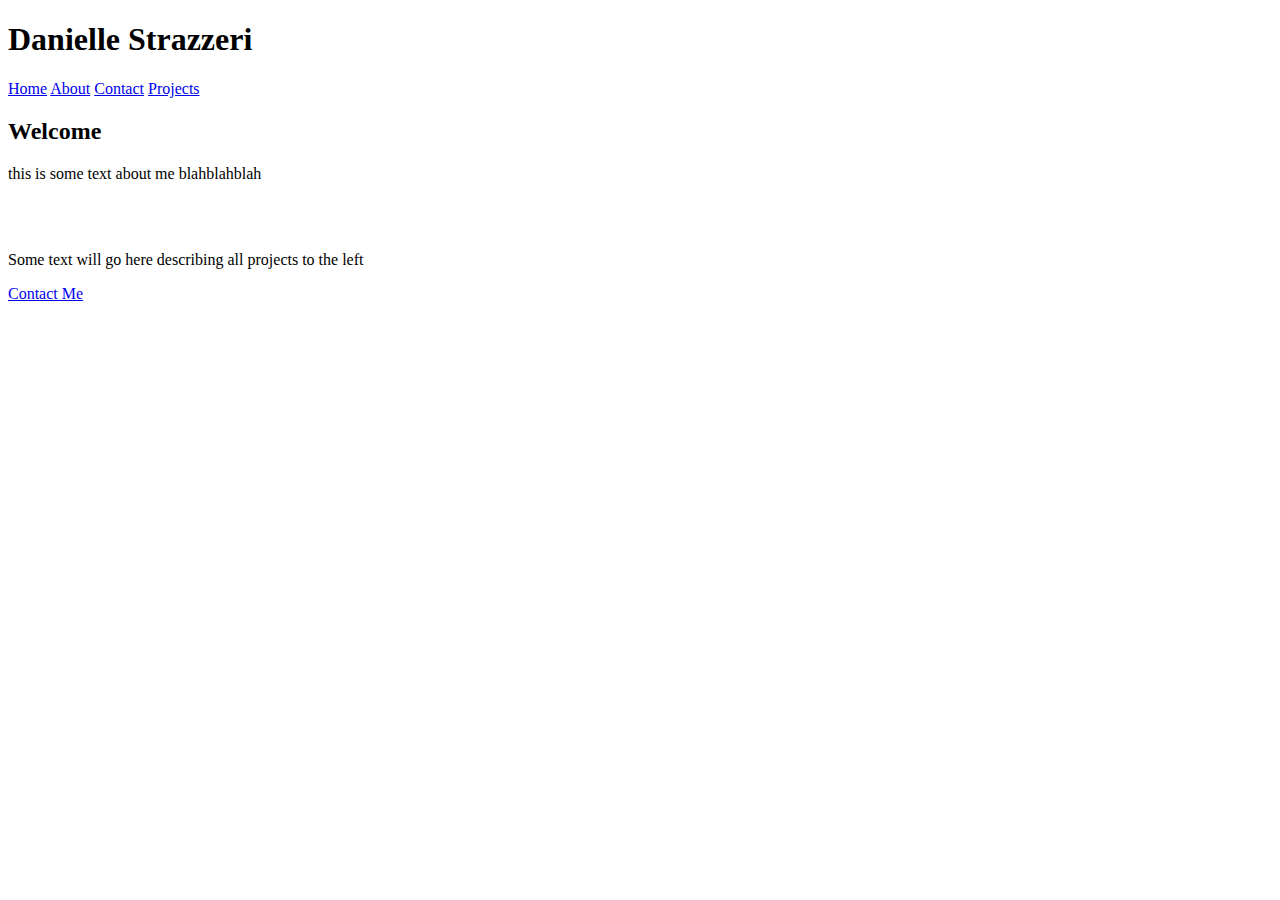
==== index.html @ 1685ab50 "mapping out webpage" ====
<!DOCTYPE html>
<html lang="en">
<head>
    <meta charset="UTF-8">
    <meta name="viewport" content="width=device-width, initial-scale=1.0">
    <title>Danielle Strazzeri</title>
</head>
<body>
    <h1>Danielle Strazzeri</h1>

    <nav>
        <a href="#">Home</a>
        <a href="#">About</a>
        <a href="#">Contact</a>
        <a href="#">Projects</a>
    </nav>

<section>
    <h2>Welcome</h2>
    <p>this is some text about me blahblahblah</p>
</section>

    <img src="#" alt="">

<section>
    <img src="#" alt="">
    <img src="#" alt="">
    <img src="#" alt="">
    <img src="#" alt="">
    <p>Some text will go here describing all projects to the left</p>
</section>

<footer>
    <nav>
        <a href="#">Contact Me</a>
    </nav>
</footer>
</body>
</html>
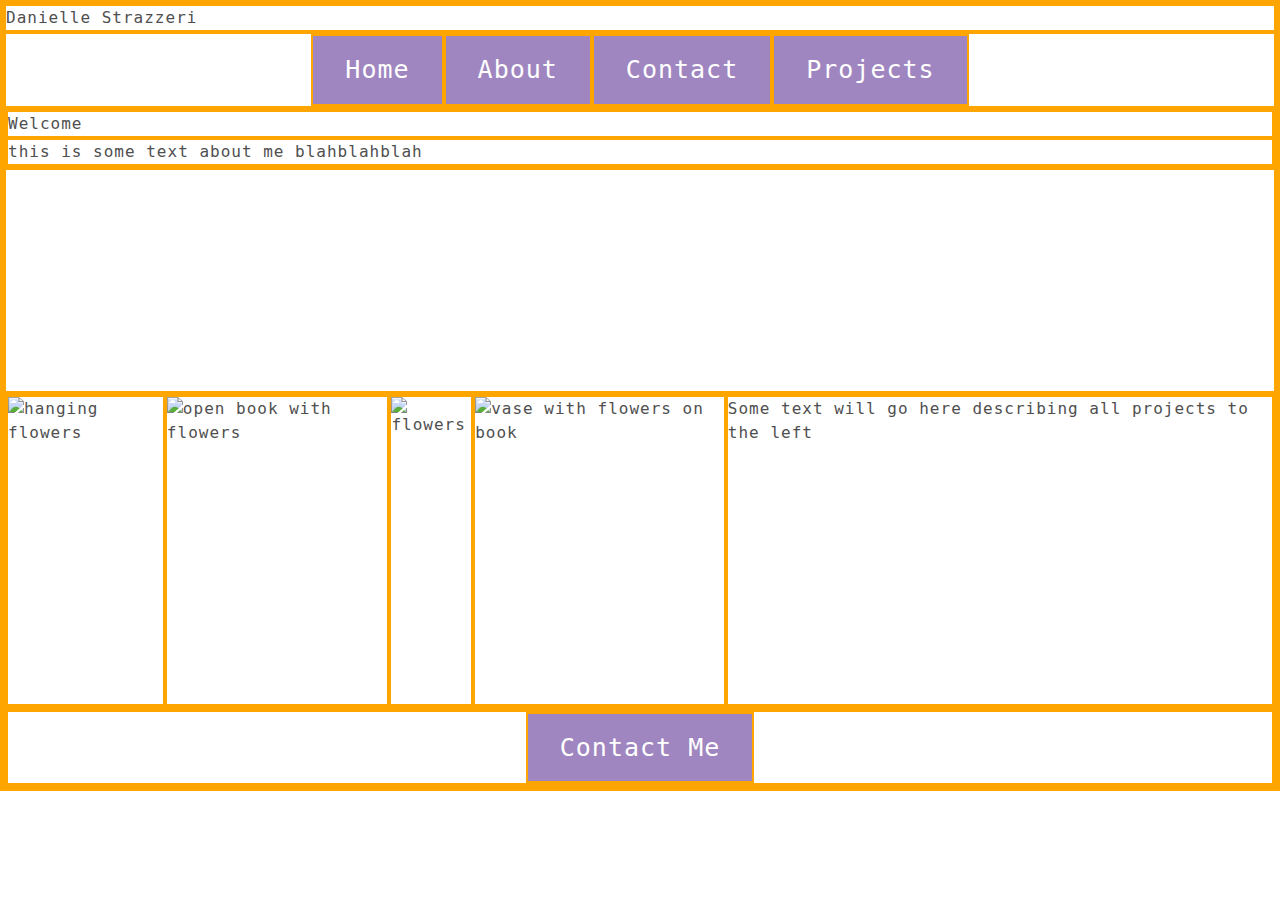
==== commit c3aa5b9b: "testtesttest" ====
--- a/index.html
+++ b/index.html
@@ -1,32 +1,37 @@
 <!DOCTYPE html>
 <html lang="en">
 <head>
+
     <meta charset="UTF-8">
     <meta name="viewport" content="width=device-width, initial-scale=1.0">
     <title>Danielle Strazzeri</title>
+    <link rel="stylesheet" href="style/index.css">
 </head>
 <body>
     <h1>Danielle Strazzeri</h1>
 
     <nav>
-        <a href="#">Home</a>
-        <a href="#">About</a>
-        <a href="#">Contact</a>
-        <a href="#">Projects</a>
+        <a href="index.html">Home</a>
+        <a href="about.html">About</a>
+        <a href="contact.html">Contact</a>
+        <a href="projects.html">Projects</a>
     </nav>
 
-<section>
+<section class="intro">
     <h2>Welcome</h2>
     <p>this is some text about me blahblahblah</p>
 </section>
 
-    <img src="#" alt="">
+<section class="bigimg">
+<!--<img src="https://images.unsplash.com/photo-1478744919174-118dbd24973e?ixid=MnwxMjA3fDB8MHxzZWFyY2h8OHx8d2l0Y2h8ZW58MHx8MHx8&ixlib=rb-1.2.1&auto=format&fit=crop&w=500&q=60
+" alt="potion bottles">-->
+</section>
 
-<section>
-    <img src="#" alt="">
-    <img src="#" alt="">
-    <img src="#" alt="">
-    <img src="#" alt="">
+<section class="gallery">
+    <img src="https://images.unsplash.com/photo-1531168557378-436035c2a05c?ixid=MnwxMjA3fDB8MHxzZWFyY2h8MTZ8fHdpdGNofGVufDB8fDB8fA%3D%3D&ixlib=rb-1.2.1&auto=format&fit=crop&w=500&q=60" alt="hanging flowers">
+    <img src="https://images.unsplash.com/photo-1518281579100-d51bcf505b0e?ixid=MnwxMjA3fDB8MHxzZWFyY2h8MzV8fHdpdGNofGVufDB8fDB8fA%3D%3D&ixlib=rb-1.2.1&auto=format&fit=crop&w=500&q=60" alt="open book with flowers">
+    <img src="https://images.unsplash.com/photo-1490297696403-9d3cb46c3f2a?ixid=MnwxMjA3fDB8MHxzZWFyY2h8NDF8fHdpdGNofGVufDB8MXwwfHw%3D&ixlib=rb-1.2.1&auto=format&fit=crop&w=500&q=60" alt="flowers">
+    <img src="https://images.unsplash.com/photo-1471363159950-bc68f8be7abb?ixid=MnwxMjA3fDB8MHxzZWFyY2h8MXx8d2l0Y2h8ZW58MHwxfDB8fA%3D%3D&ixlib=rb-1.2.1&auto=format&fit=crop&w=500&q=60" alt="vase with flowers on book">
     <p>Some text will go here describing all projects to the left</p>
 </section>
 
--- a/style/index.css
+++ b/style/index.css
@@ -0,0 +1,90 @@
+/* Add CSS styling here */
+/*css reset*/
+html, body, div, span, applet, object, iframe, table, caption, tbody, tfoot, thead, tr, th, td, 
+del, dfn, em, font, img, ins, kbd, q, s, samp, small, strike, strong, sub, sup, tt, var, 
+h1, h2, h3, h4, h5, h6, p, blockquote, pre, a, abbr, acronym, address, big, cite, code, 
+dl, dt, dd, ol, ul, li, fieldset, form, label, legend {
+	vertical-align: baseline;
+	font-family: inherit;
+	font-weight: inherit;
+	font-style: inherit;
+	font-size: 100%;
+	outline: 0;
+	padding: 0;
+	margin: 0;
+	}
+/* remember to define focus styles! */
+:focus {
+	outline: 0;
+	}
+ol, ul {
+	list-style: none;
+	}
+/* tables still need cellspacing="0" in the markup */
+table {
+	border-collapse: separate;
+	border-spacing: 0;
+	}
+caption, th, td {
+	font-weight: normal;
+	text-align: left;
+	}
+/* remove possible quote marks (") from <q> & <blockquote> */
+blockquote:before, blockquote:after, q:before, q:after {
+	content: "";
+	}
+blockquote, q {
+	quotes: "" "";
+	}
+    
+    *{
+        box-sizing: border-box;
+        padding: 0;
+        margin: 0;
+        max-width: 100%; 
+        border: orange 2px solid;
+    }
+    /*general styles*/
+    html{
+        font-size: 62.5%;
+    }
+    body {
+        font-size: 1.6rem;
+        line-height: 1.5;
+        color: #4F4F4F;  
+        font-family: 'Roboto Mono', monospace;
+        letter-spacing: 1px;
+ }
+nav {
+    display: flex;
+    justify-content:center;
+}
+
+a {
+    text-decoration: none;
+    background-color: #9F86C0;
+    padding: 15px 32px;
+    text-align:center;
+    font-size:25px;
+    color:white;
+}
+a:hover {
+    background-color:#4F4F4F;
+}
+.bigimg{
+    height:25vh;
+    background-image:url('https://images.pexels.com/photos/5995211/pexels-photo-5995211.jpeg?auto=compress&cs=tinysrgb&dpr=1&w=500');
+    margin-top:0;
+    background-size:cover;
+    background-repeat:no-repeat;
+    background-position:center;
+  display:flex;
+  justify-content:center;
+  align-items:center;
+}
+
+ .gallery {
+    height: 35vh;
+    display: flex;
+     justify-content:space-between;
+ }
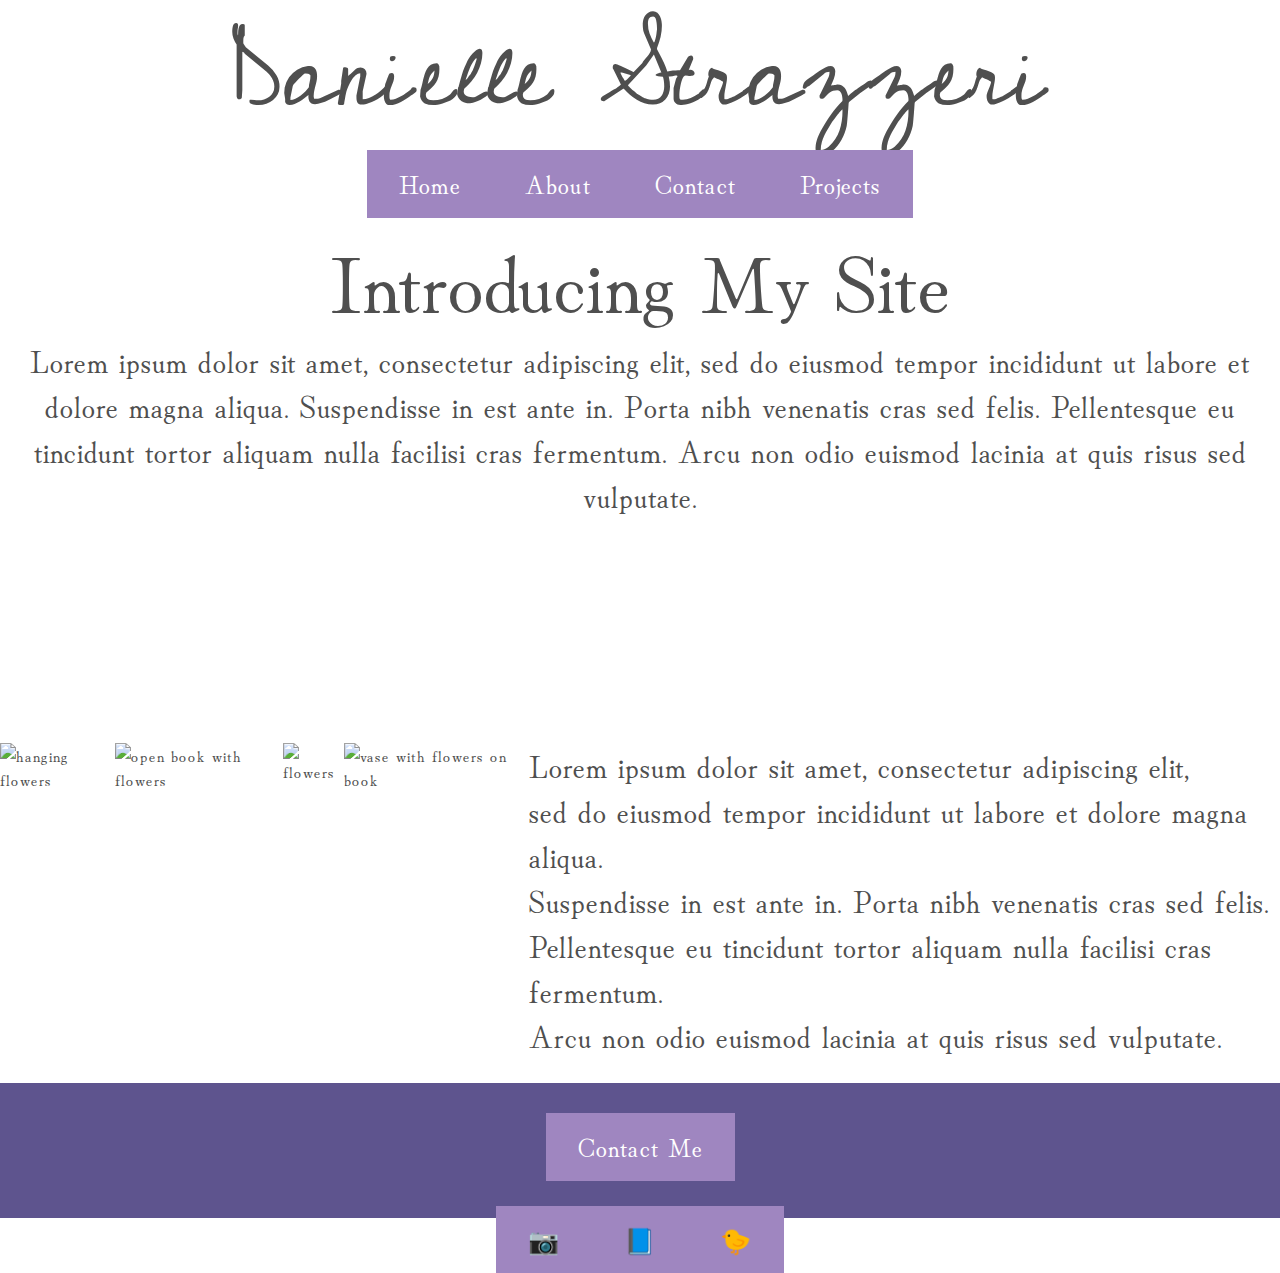
==== commit 140e98fd: "cleaned up code, worked on bottom nav" ====
--- a/index.html
+++ b/index.html
@@ -1,13 +1,17 @@
 <!DOCTYPE html>
 <html lang="en">
 <head>
-
+    <link rel="preconnect" href="https://fonts.googleapis.com">
+<link rel="preconnect" href="https://fonts.gstatic.com" crossorigin>
+<link href="https://fonts.googleapis.com/css2?family=Cedarville+Cursive&family=Hina+Mincho&display=swap" rel="stylesheet">
     <meta charset="UTF-8">
     <meta name="viewport" content="width=device-width, initial-scale=1.0">
     <title>Danielle Strazzeri</title>
     <link rel="stylesheet" href="style/index.css">
 </head>
 <body>
+
+    <section class="top"></section>
     <h1>Danielle Strazzeri</h1>
 
     <nav>
@@ -18,8 +22,9 @@
     </nav>
 
 <section class="intro">
-    <h2>Welcome</h2>
-    <p>this is some text about me blahblahblah</p>
+    <h2>Introducing My Site</h2>
+    <p>Lorem ipsum dolor sit amet, consectetur adipiscing elit, sed do eiusmod tempor incididunt ut labore et dolore magna aliqua. Suspendisse in est ante in. Porta nibh venenatis cras sed felis. Pellentesque eu tincidunt tortor aliquam nulla facilisi cras fermentum. Arcu non odio euismod lacinia at quis risus sed vulputate.</p>
+</section>
 </section>
 
 <section class="bigimg">
@@ -32,13 +37,28 @@
     <img src="https://images.unsplash.com/photo-1518281579100-d51bcf505b0e?ixid=MnwxMjA3fDB8MHxzZWFyY2h8MzV8fHdpdGNofGVufDB8fDB8fA%3D%3D&ixlib=rb-1.2.1&auto=format&fit=crop&w=500&q=60" alt="open book with flowers">
     <img src="https://images.unsplash.com/photo-1490297696403-9d3cb46c3f2a?ixid=MnwxMjA3fDB8MHxzZWFyY2h8NDF8fHdpdGNofGVufDB8MXwwfHw%3D&ixlib=rb-1.2.1&auto=format&fit=crop&w=500&q=60" alt="flowers">
     <img src="https://images.unsplash.com/photo-1471363159950-bc68f8be7abb?ixid=MnwxMjA3fDB8MHxzZWFyY2h8MXx8d2l0Y2h8ZW58MHwxfDB8fA%3D%3D&ixlib=rb-1.2.1&auto=format&fit=crop&w=500&q=60" alt="vase with flowers on book">
-    <p>Some text will go here describing all projects to the left</p>
+    <p>Lorem ipsum dolor sit amet, consectetur adipiscing elit,<br>
+    sed do eiusmod tempor incididunt ut labore et dolore magna aliqua.<br>
+    Suspendisse in est ante in. Porta nibh venenatis cras sed felis.<br>
+    Pellentesque eu tincidunt tortor aliquam nulla facilisi cras fermentum.<br>
+    Arcu non odio euismod lacinia at quis risus sed vulputate.</p>
 </section>
 
 <footer>
+    <div>
     <nav>
-        <a href="#">Contact Me</a>
+        <a class="btmlink" href="#">Contact Me</a>
     </nav>
+    </div>
+    <div>
+        <nav class="social">
+            <a href="http://instagram.com" target="_blank">📷</a>
+            <a href="http://facebook.com" target="_blank">📘</a>
+            <a href="http://twitter.com" target="_blank">🐤</a>
+        </nav>   
+    </div>
 </footer>
+
+
 </body>
 </html>--- a/style/index.css
+++ b/style/index.css
@@ -42,7 +42,7 @@
         padding: 0;
         margin: 0;
         max-width: 100%; 
-        border: orange 2px solid;
+       /* border: orange 2px solid;*/
     }
     /*general styles*/
     html{
@@ -52,8 +52,13 @@
         font-size: 1.6rem;
         line-height: 1.5;
         color: #4F4F4F;  
-        font-family: 'Roboto Mono', monospace;
+        font-family: 'Hina Mincho', serif;
         letter-spacing: 1px;
+ }
+ h1 {
+    font-family: 'Cedarville Cursive', cursive;
+    font-size: 100px;
+    text-align:center;
  }
 nav {
     display: flex;
@@ -70,6 +75,20 @@
 }
 a:hover {
     background-color:#4F4F4F;
+}
+.intro {
+    display:flex;
+    justify-content:center;
+    flex-direction:column;
+    text-align:center;
+}
+h2 {
+    font-size:80px;
+}
+p {
+    display:flex;
+    font-size: 30px;
+    align-items:center;
 }
 .bigimg{
     height:25vh;
@@ -88,3 +107,19 @@
     display: flex;
      justify-content:space-between;
  }
+
+ footer {
+    background-color: #5E548E;
+    margin-top:2%;
+    height:15vh;
+    padding-top:5px;
+ }
+
+ div {
+     display:flex;
+     flex-direction:column;
+     margin:25px;
+     justify-content:space-between;
+ }
+
+
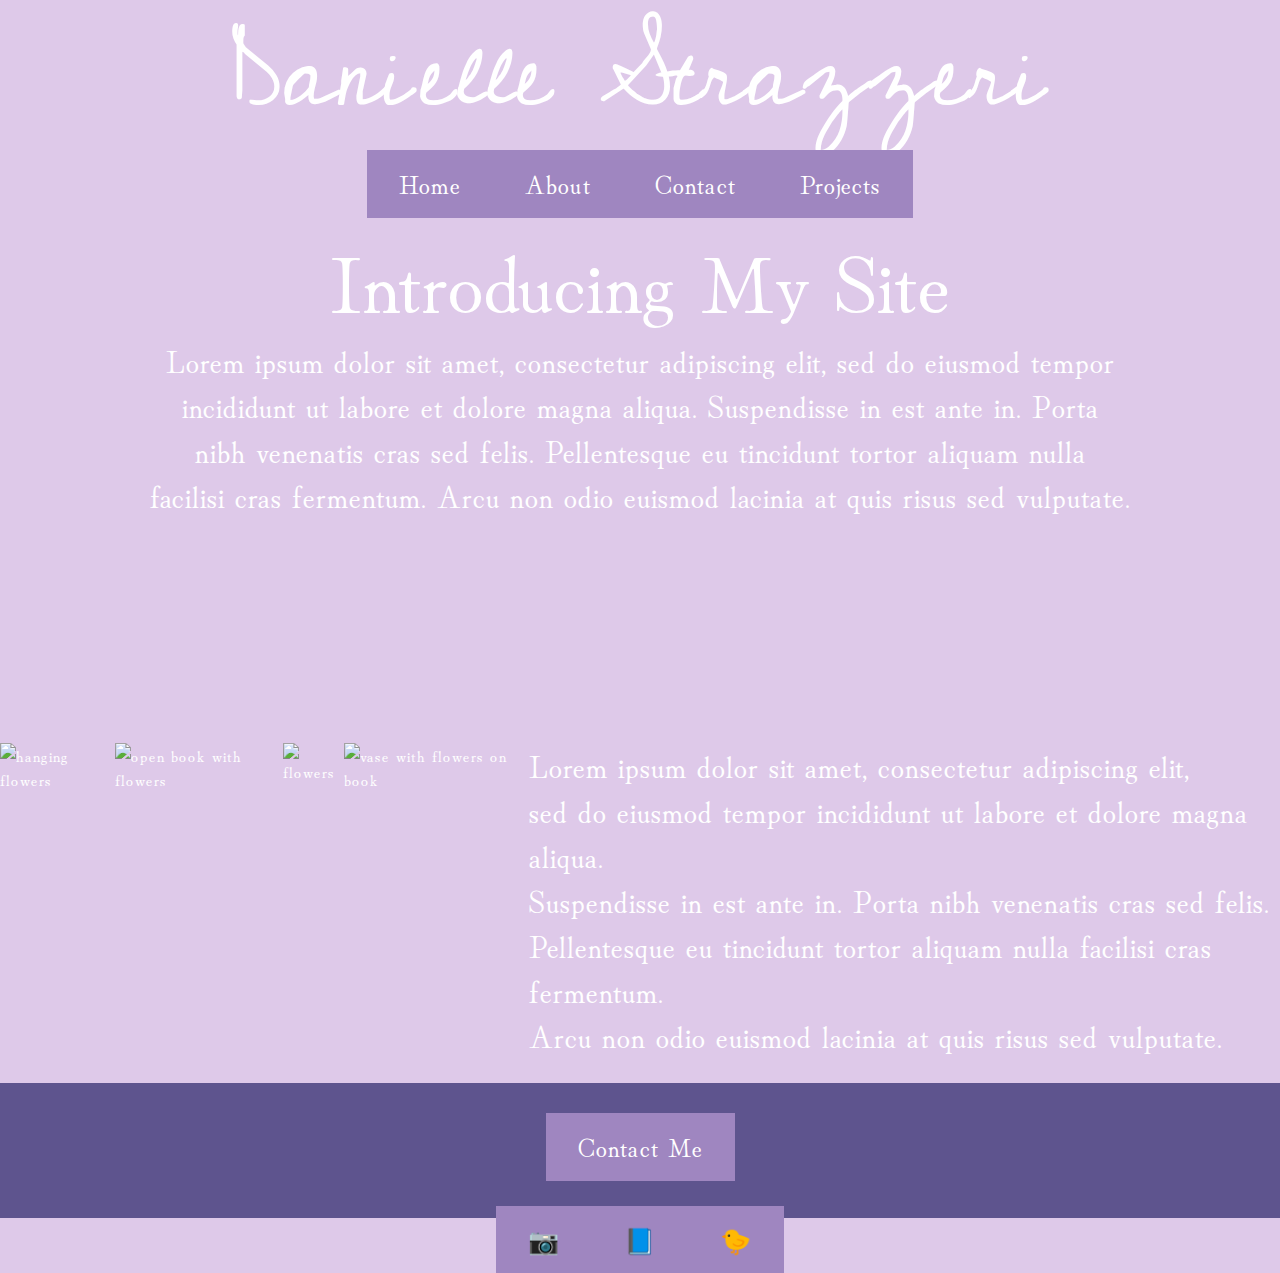
==== commit c904102b: "finished?" ====
--- a/index.html
+++ b/index.html
@@ -23,7 +23,10 @@
 
 <section class="intro">
     <h2>Introducing My Site</h2>
-    <p>Lorem ipsum dolor sit amet, consectetur adipiscing elit, sed do eiusmod tempor incididunt ut labore et dolore magna aliqua. Suspendisse in est ante in. Porta nibh venenatis cras sed felis. Pellentesque eu tincidunt tortor aliquam nulla facilisi cras fermentum. Arcu non odio euismod lacinia at quis risus sed vulputate.</p>
+    <p>Lorem ipsum dolor sit amet, consectetur adipiscing elit, sed do eiusmod tempor<br>
+        incididunt ut labore et dolore magna aliqua. Suspendisse in est ante in. Porta<br>
+        nibh venenatis cras sed felis. Pellentesque eu tincidunt tortor aliquam nulla<br>
+        facilisi cras fermentum. Arcu non odio euismod lacinia at quis risus sed vulputate.</p>
 </section>
 </section>
 
@@ -37,7 +40,7 @@
     <img src="https://images.unsplash.com/photo-1518281579100-d51bcf505b0e?ixid=MnwxMjA3fDB8MHxzZWFyY2h8MzV8fHdpdGNofGVufDB8fDB8fA%3D%3D&ixlib=rb-1.2.1&auto=format&fit=crop&w=500&q=60" alt="open book with flowers">
     <img src="https://images.unsplash.com/photo-1490297696403-9d3cb46c3f2a?ixid=MnwxMjA3fDB8MHxzZWFyY2h8NDF8fHdpdGNofGVufDB8MXwwfHw%3D&ixlib=rb-1.2.1&auto=format&fit=crop&w=500&q=60" alt="flowers">
     <img src="https://images.unsplash.com/photo-1471363159950-bc68f8be7abb?ixid=MnwxMjA3fDB8MHxzZWFyY2h8MXx8d2l0Y2h8ZW58MHwxfDB8fA%3D%3D&ixlib=rb-1.2.1&auto=format&fit=crop&w=500&q=60" alt="vase with flowers on book">
-    <p>Lorem ipsum dolor sit amet, consectetur adipiscing elit,<br>
+    <p class="galP">Lorem ipsum dolor sit amet, consectetur adipiscing elit,<br>
     sed do eiusmod tempor incididunt ut labore et dolore magna aliqua.<br>
     Suspendisse in est ante in. Porta nibh venenatis cras sed felis.<br>
     Pellentesque eu tincidunt tortor aliquam nulla facilisi cras fermentum.<br>
@@ -47,7 +50,7 @@
 <footer>
     <div>
     <nav>
-        <a class="btmlink" href="#">Contact Me</a>
+        <a class="btmlink" href="contact.html">Contact Me</a>
     </nav>
     </div>
     <div>
--- a/style/index.css
+++ b/style/index.css
@@ -51,9 +51,10 @@
     body {
         font-size: 1.6rem;
         line-height: 1.5;
-        color: #4F4F4F;  
+        color: #fff;  
         font-family: 'Hina Mincho', serif;
         letter-spacing: 1px;
+        background-color:#DEC9E9;
  }
  h1 {
     font-family: 'Cedarville Cursive', cursive;
@@ -63,6 +64,10 @@
 nav {
     display: flex;
     justify-content:center;
+}
+img:hover {
+      opacity: 0.3;
+      filter: alpha(opacity=30);
 }
 
 a {
@@ -74,12 +79,13 @@
     color:white;
 }
 a:hover {
-    background-color:#4F4F4F;
+    background-color:#7251B5;
 }
 .intro {
     display:flex;
     justify-content:center;
     flex-direction:column;
+    align-items: center;
     text-align:center;
 }
 h2 {
@@ -101,7 +107,11 @@
   justify-content:center;
   align-items:center;
 }
-
+.galP {
+    display:flex;
+    justify-content:center;
+    align-items:center;
+}
  .gallery {
     height: 35vh;
     display: flex;
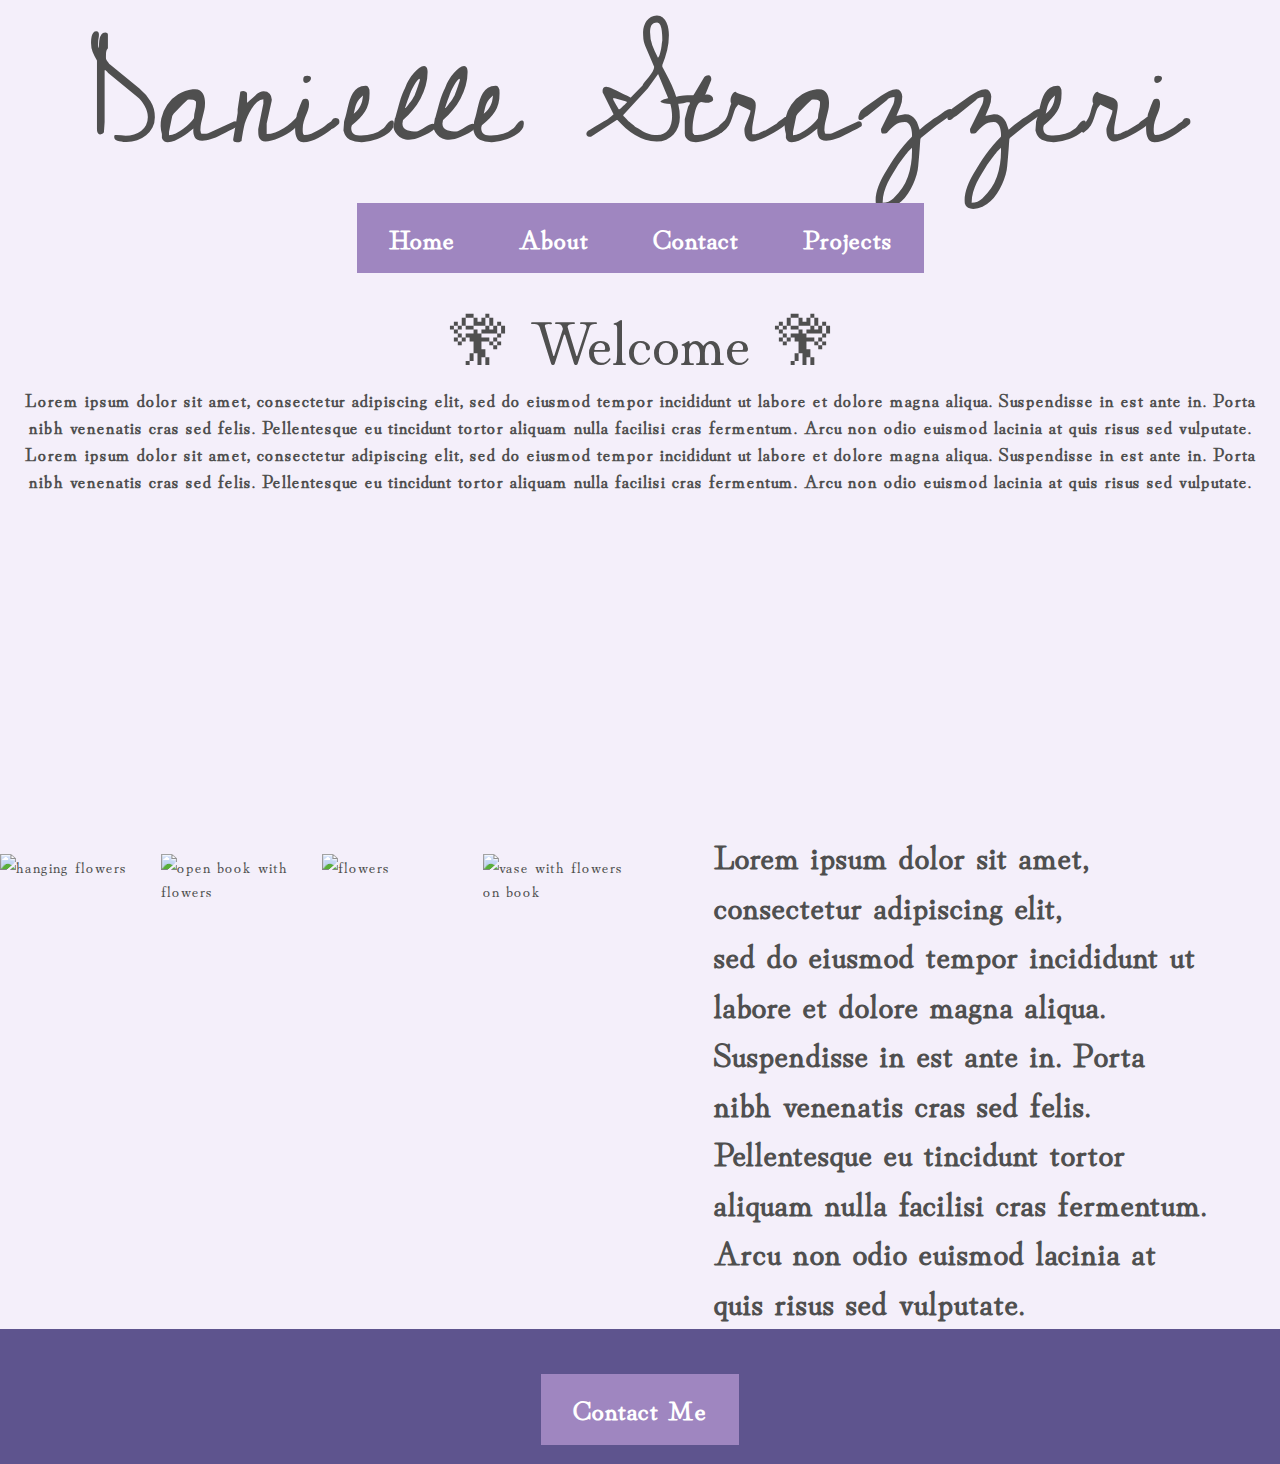
==== commit c1cb1caa: "updated html to be more semantic and accessible, also added media query for 500px" ====
--- a/index.html
+++ b/index.html
@@ -11,7 +11,7 @@
 </head>
 <body>
 
-    <section class="top"></section>
+    <section class="top">
     <h1>Danielle Strazzeri</h1>
 
     <nav>
@@ -20,14 +20,18 @@
         <a href="contact.html">Contact</a>
         <a href="projects.html">Projects</a>
     </nav>
+</section>
 
 <section class="intro">
-    <h2>Introducing My Site</h2>
-    <p>Lorem ipsum dolor sit amet, consectetur adipiscing elit, sed do eiusmod tempor<br>
+    <h2>&#127893; Welcome &#127893;</h2>
+    <p class="txt">Lorem ipsum dolor sit amet, consectetur adipiscing elit, sed do eiusmod tempor
         incididunt ut labore et dolore magna aliqua. Suspendisse in est ante in. Porta<br>
-        nibh venenatis cras sed felis. Pellentesque eu tincidunt tortor aliquam nulla<br>
+        nibh venenatis cras sed felis. Pellentesque eu tincidunt tortor aliquam nulla
+        facilisi cras fermentum. Arcu non odio euismod lacinia at quis risus sed vulputate.<br>
+        Lorem ipsum dolor sit amet, consectetur adipiscing elit, sed do eiusmod tempor
+        incididunt ut labore et dolore magna aliqua. Suspendisse in est ante in. Porta<br>
+        nibh venenatis cras sed felis. Pellentesque eu tincidunt tortor aliquam nulla
         facilisi cras fermentum. Arcu non odio euismod lacinia at quis risus sed vulputate.</p>
-</section>
 </section>
 
 <section class="bigimg">
@@ -53,15 +57,8 @@
         <a class="btmlink" href="contact.html">Contact Me</a>
     </nav>
     </div>
-    <div>
-        <nav class="social">
-            <a href="http://instagram.com" target="_blank">📷</a>
-            <a href="http://facebook.com" target="_blank">📘</a>
-            <a href="http://twitter.com" target="_blank">🐤</a>
-        </nav>   
-    </div>
 </footer>
 
 
 </body>
-</html>+</html>
--- a/style/index.css
+++ b/style/index.css
@@ -42,6 +42,7 @@
         padding: 0;
         margin: 0;
         max-width: 100%; 
+        max-height:100%;
        /* border: orange 2px solid;*/
     }
     /*general styles*/
@@ -51,19 +52,21 @@
     body {
         font-size: 1.6rem;
         line-height: 1.5;
-        color: #fff;  
+        color: #4f4f4f; 
         font-family: 'Hina Mincho', serif;
         letter-spacing: 1px;
-        background-color:#DEC9E9;
+        background-color:#F4EFFA;
  }
  h1 {
     font-family: 'Cedarville Cursive', cursive;
-    font-size: 100px;
+    font-size: 15vh;
     text-align:center;
  }
 nav {
     display: flex;
     justify-content:center;
+    margin: 0 5%;
+    margin-bottom:2vh;
 }
 img:hover {
       opacity: 0.3;
@@ -75,7 +78,8 @@
     background-color: #9F86C0;
     padding: 15px 32px;
     text-align:center;
-    font-size:25px;
+    font-size:3vh;
+    font-weight:bold;
     color:white;
 }
 a:hover {
@@ -89,17 +93,23 @@
     text-align:center;
 }
 h2 {
-    font-size:80px;
+    font-size:7vh;
+}
+
+.txt {
+ display: flex;
+ align-items: stretch;
 }
 p {
     display:flex;
-    font-size: 30px;
+    font-size: 2vh;
     align-items:center;
+    font-weight: bold;
 }
 .bigimg{
-    height:25vh;
-    background-image:url('https://images.pexels.com/photos/5995211/pexels-photo-5995211.jpeg?auto=compress&cs=tinysrgb&dpr=1&w=500');
-    margin-top:0;
+    height:35vh;
+    background-image:url('https://images.pexels.com/photos/9315027/pexels-photo-9315027.jpeg?auto=compress&cs=tinysrgb&dpr=2&h=650&w=940');
+    margin-top: 3vh;
     background-size:cover;
     background-repeat:no-repeat;
     background-position:center;
@@ -111,9 +121,17 @@
     display:flex;
     justify-content:center;
     align-items:center;
+    padding: 35px;
+    margin: 35px;
+    font-size:3.3rem;
+}
+img {
+    width: 33vh;
 }
  .gallery {
-    height: 35vh;
+     display:flex;
+     margin-top: 2vh;
+    height: 50vh;
     display: flex;
      justify-content:space-between;
  }
@@ -122,14 +140,42 @@
     background-color: #5E548E;
     margin-top:2%;
     height:15vh;
-    padding-top:5px;
+    padding-top:5vh;
  }
 
  div {
      display:flex;
      flex-direction:column;
-     margin:25px;
      justify-content:space-between;
  }
-
-
+@media(max-width:500px) {
+nav{
+    padding-top:2vh;
+    flex-direction:column;
+    width:30%;
+    margin:0 35%;
+}
+.intro {
+    display:flex;
+    justify-content:center;
+    align-items: center;
+}
+p {
+    padding:0 10%;
+}
+.gallery{
+flex-wrap:wrap;
+justify-content:space-around;
+}
+.gallery img{
+    margin-bottom:2%;
+}
+.galP {
+    margin:5% 0;
+    text-align:center;
+    font-size:20px;
+}
+footer{
+    margin-top:125vh;
+    height:max-content;
+}
